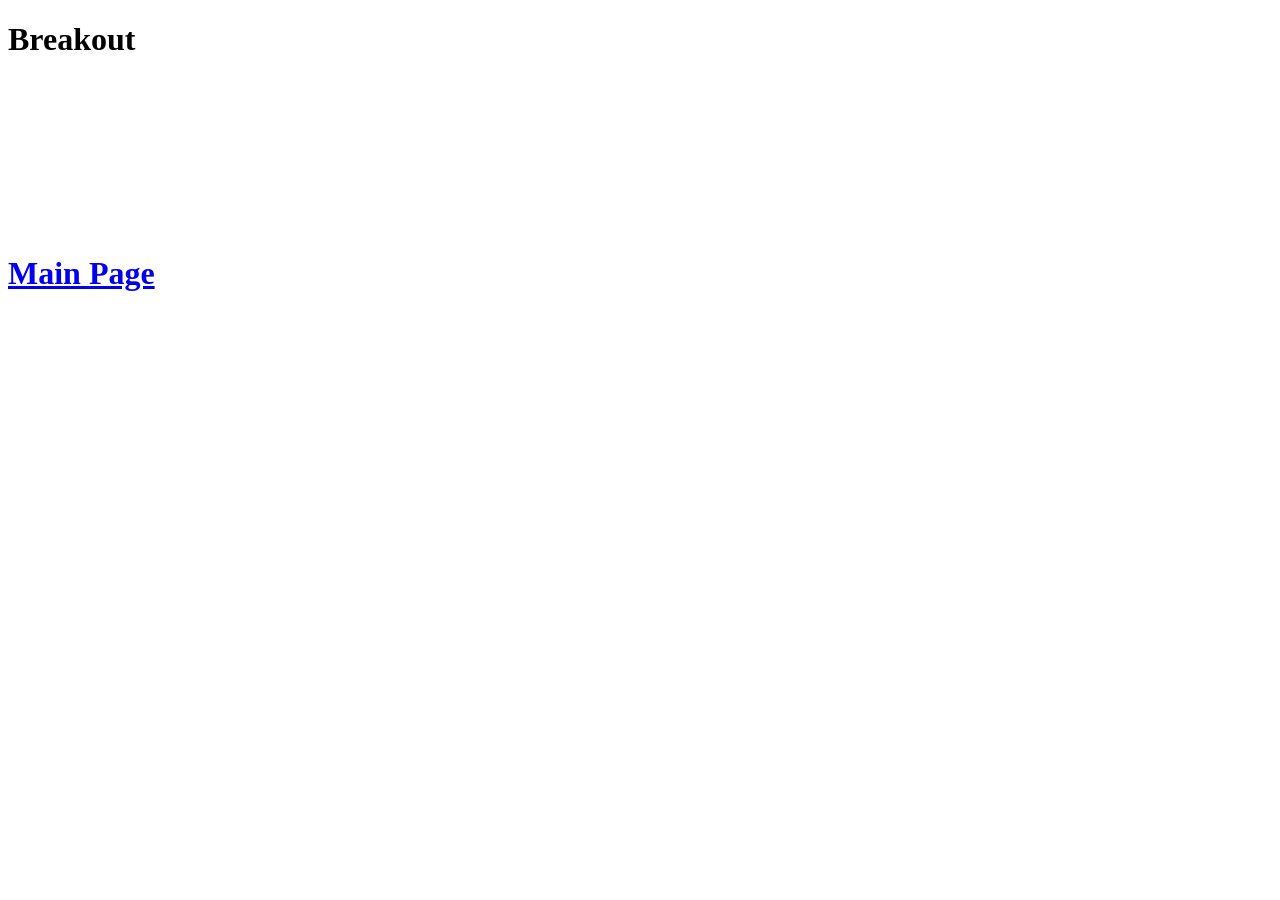
==== breakout/index.html @ 1d56eef5 "Create index.html" ====
<!DOCTYPE html>
<html>
    <head>
        <meta charset="UTF-8">
        <meta name="viewport", content="width=device-width, initial-scale=1.0">
        <title>Breakout</title>
        <link rel="stylesheet" href="style.css">
        <script src="main.js"></script>
    </head>

    <body>
        <h1>Breakout</h1>
        <canvas id="board"></canvas>
        <a href="../index.html"><h1>Main Page</h1></a>
    </body>
</html>
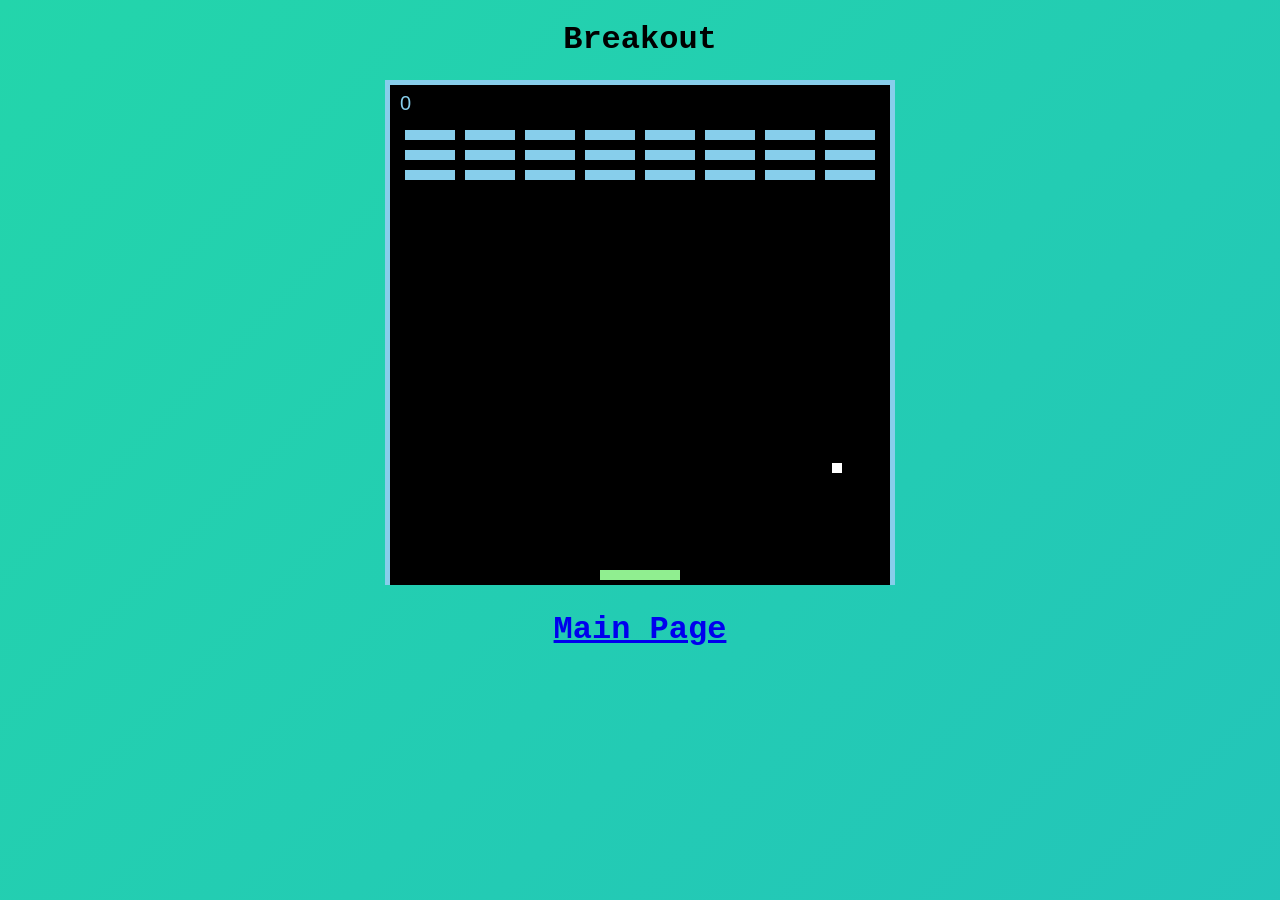
==== commit 90f89e0f: "Update index.html" ====
--- a/breakout/index.html
+++ b/breakout/index.html
@@ -3,7 +3,8 @@
     <head>
         <meta charset="UTF-8">
         <meta name="viewport", content="width=device-width, initial-scale=1.0">
-        <title>Breakout</title>
+        <title>The Physics Behind Bouncy Thingies</title>
+        <link rel="icon" type="image/x-icon" href="../assets/faviconL.ico">
         <link rel="stylesheet" href="style.css">
         <script src="main.js"></script>
     </head>
--- a/breakout/style.css
+++ b/breakout/style.css
@@ -0,0 +1,25 @@
+body {
+    font-family: 'Courier New', Courier, monospace;
+    text-align: center;
+    background: linear-gradient(-45deg, #ee7752, #e73c7e, #23a6d5, #23d5ab);
+    background-size: 1000% 1000%;
+    animation: gradient 15s ease infinite;
+}
+
+@keyframes gradient {
+    0% {
+        background-position: 0% 50%;
+    }
+    50% {
+        background-position: 100% 50%;
+    }
+    100% {
+        background-position: 0% 50%;
+    }
+}
+#board {
+    background-color: black;
+    border-top: 5px solid skyblue;
+    border-left: 5px solid skyblue;
+    border-right: 5px solid skyblue;
+}
